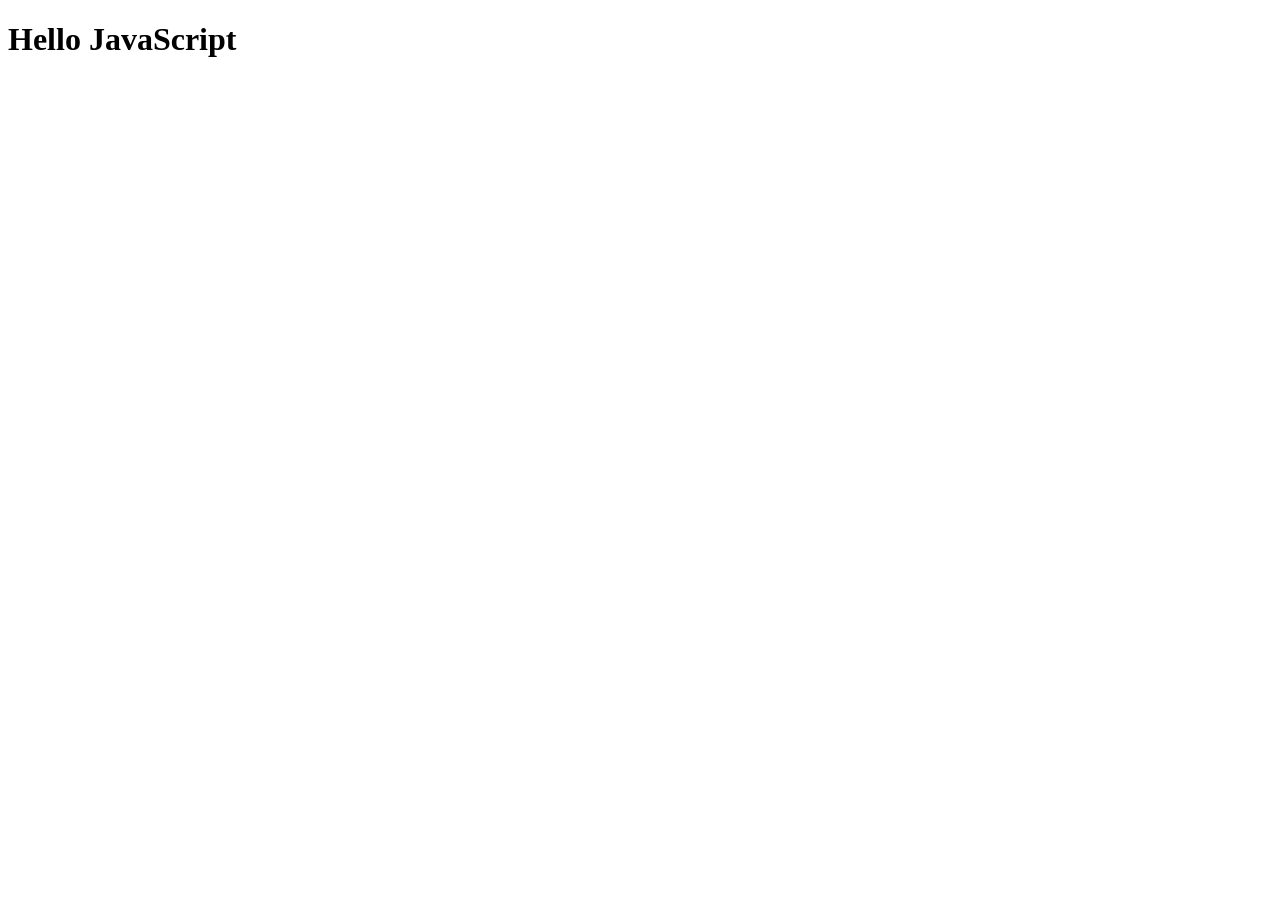
==== Learning/Practice.html @ 23ae6ed7 "Revise Conditional Statements" ====
<!DOCTYPE html>
<html lang="en">
<head>
    <meta charset="UTF-8">
    <meta name="viewport" content="width=device-width, initial-scale=1.0">
    <title>Document</title>
</head>
<body>
    <h1>Hello JavaScript</h1>
    <script src="app.js">
    </script>
</body>
</html>
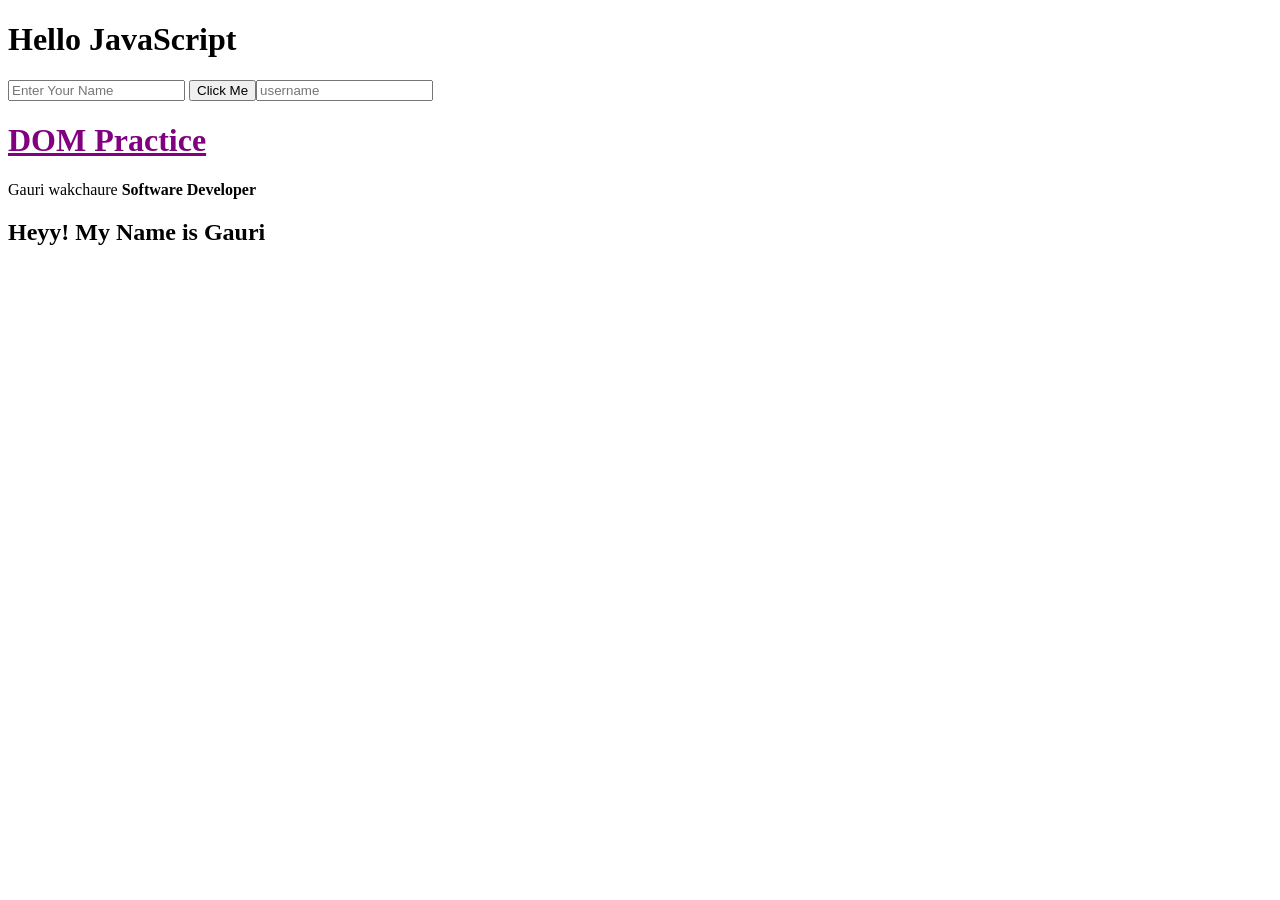
==== commit 1bfe2fa7: "Solve Question" ====
--- a/Learning/Practice.html
+++ b/Learning/Practice.html
@@ -7,6 +7,8 @@
 </head>
 <body>
     <h1>Hello JavaScript</h1>
+    <h3></h3>
+    <input placeholder="Enter Your Name " id="text"/>
     <script src="app.js">
     </script>
 </body>
